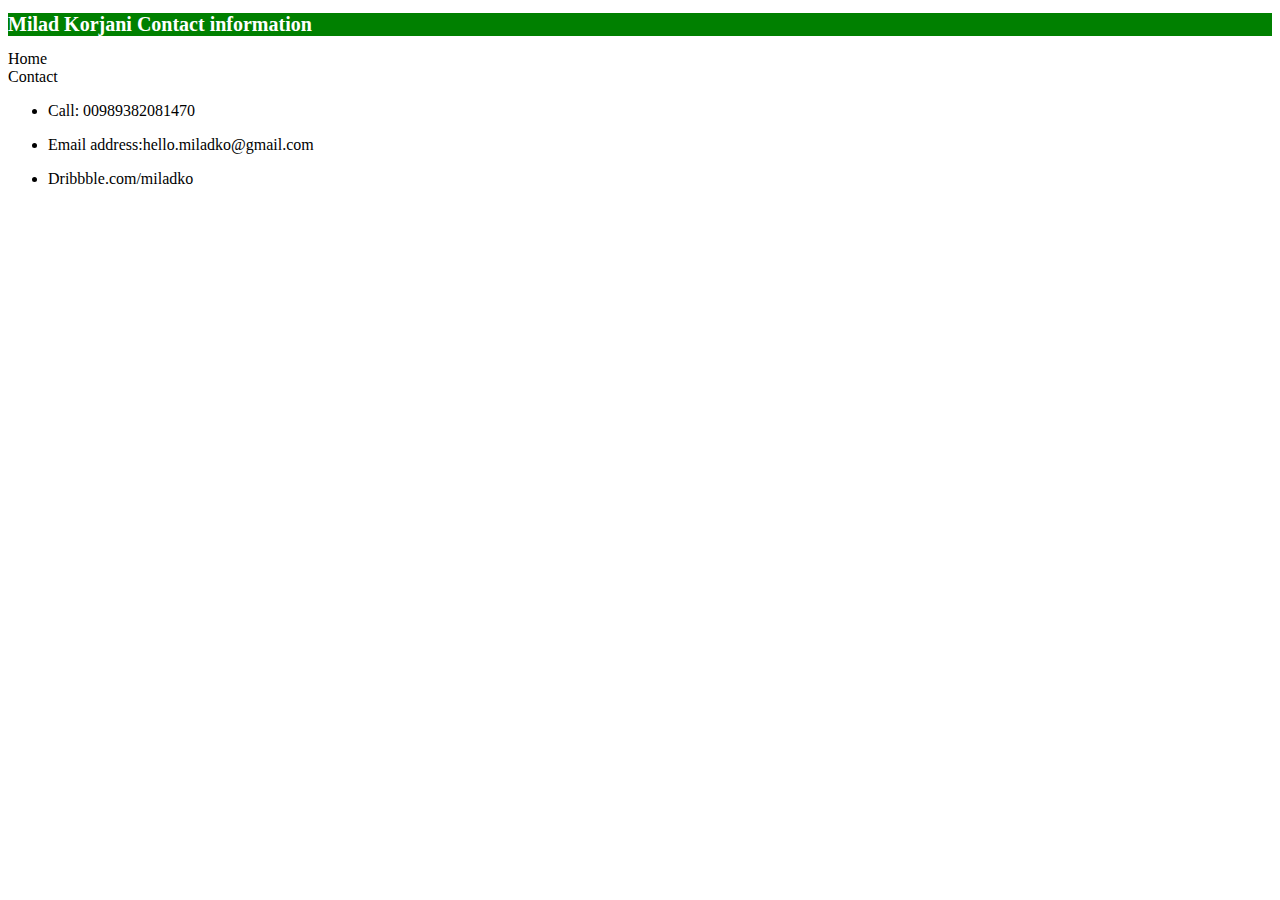
==== Contact/index.html @ 418eff0f "sixth commit" ====
<!DOCTYPE html>
<html lang="en">
<head>
    <meta charset="UTF-8">
    <meta name="viewport" content="width=device-width, initial-scale=1.0">
    <meta http-equiv="X-UA-Compatible" content="ie=edge">
    <title>Milad Korjani Home Page</title>
    <link rel="shortcut icon" href="../images/favicon.png">
    <link rel="stylesheet" href="../style.css">
</head>
<body>
    <header><h1>Milad Korjani Contact information</h1></header>
    <nav>
        <li><a href="../index.html">Home</a></li>
        <li>Contact</li>
    </nav>
    <main>
        <ul>
            <li><p>Call: 00989382081470</p></li>
            <li><p>Email address:hello.miladko@gmail.com</p></li>
            <li><p><a href="http://Dribbble.com/miladko" target="_Blank">Dribbble.com/miladko</a></p></li>
        </ul>
    </main>
</body>
</html>
---- style.css ----
header { 
    background-color: green;
}
h1 {
    font-size: 20px;
    color: white;
}
a {
    text-decoration: none;
    color: black;
}
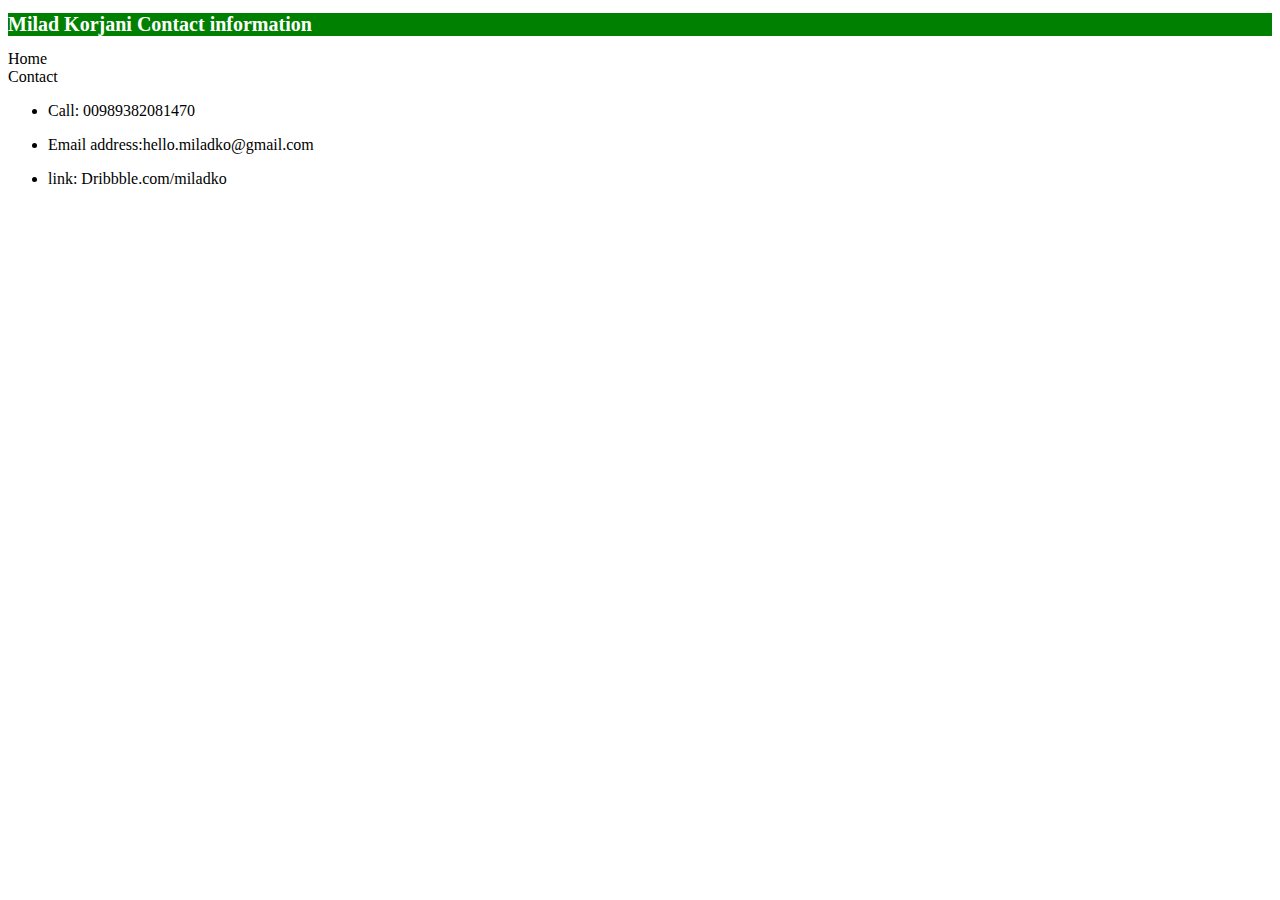
==== commit 8e5f20e5: "sixth commit" ====
--- a/Contact/index.html
+++ b/Contact/index.html
@@ -18,7 +18,7 @@
         <ul>
             <li><p>Call: 00989382081470</p></li>
             <li><p>Email address:hello.miladko@gmail.com</p></li>
-            <li><p><a href="http://Dribbble.com/miladko" target="_Blank">Dribbble.com/miladko</a></p></li>
+            <li><p>link: <a href="http://Dribbble.com/miladko" target="_Blank">Dribbble.com/miladko</a></p></li>
         </ul>
     </main>
 </body>
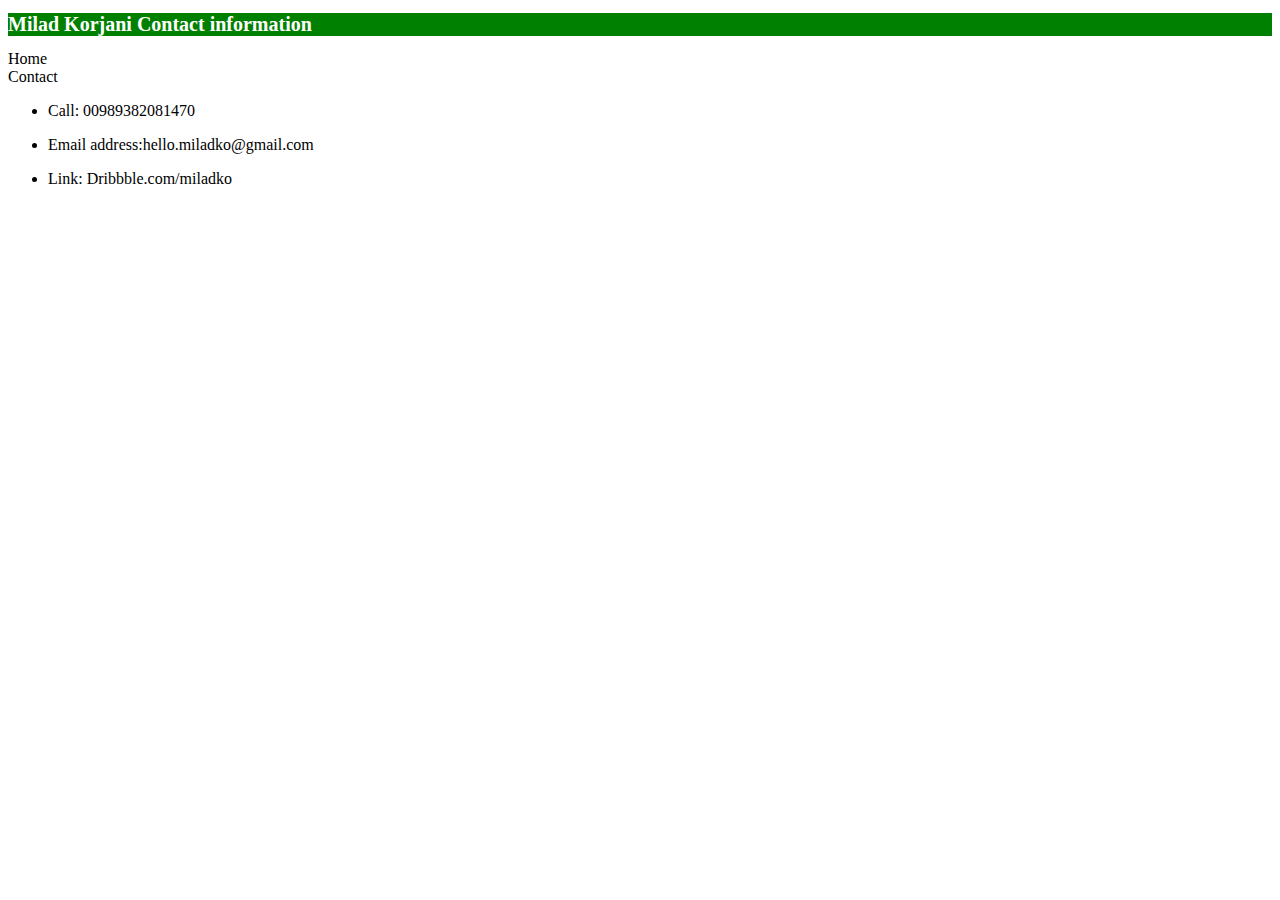
==== commit e08e2295: "sixth commit" ====
--- a/Contact/index.html
+++ b/Contact/index.html
@@ -18,7 +18,7 @@
         <ul>
             <li><p>Call: 00989382081470</p></li>
             <li><p>Email address:hello.miladko@gmail.com</p></li>
-            <li><p>link: <a href="http://Dribbble.com/miladko" target="_Blank">Dribbble.com/miladko</a></p></li>
+            <li><p>Link: <a href="http://Dribbble.com/miladko" target="_Blank">Dribbble.com/miladko</a></p></li>
         </ul>
     </main>
 </body>
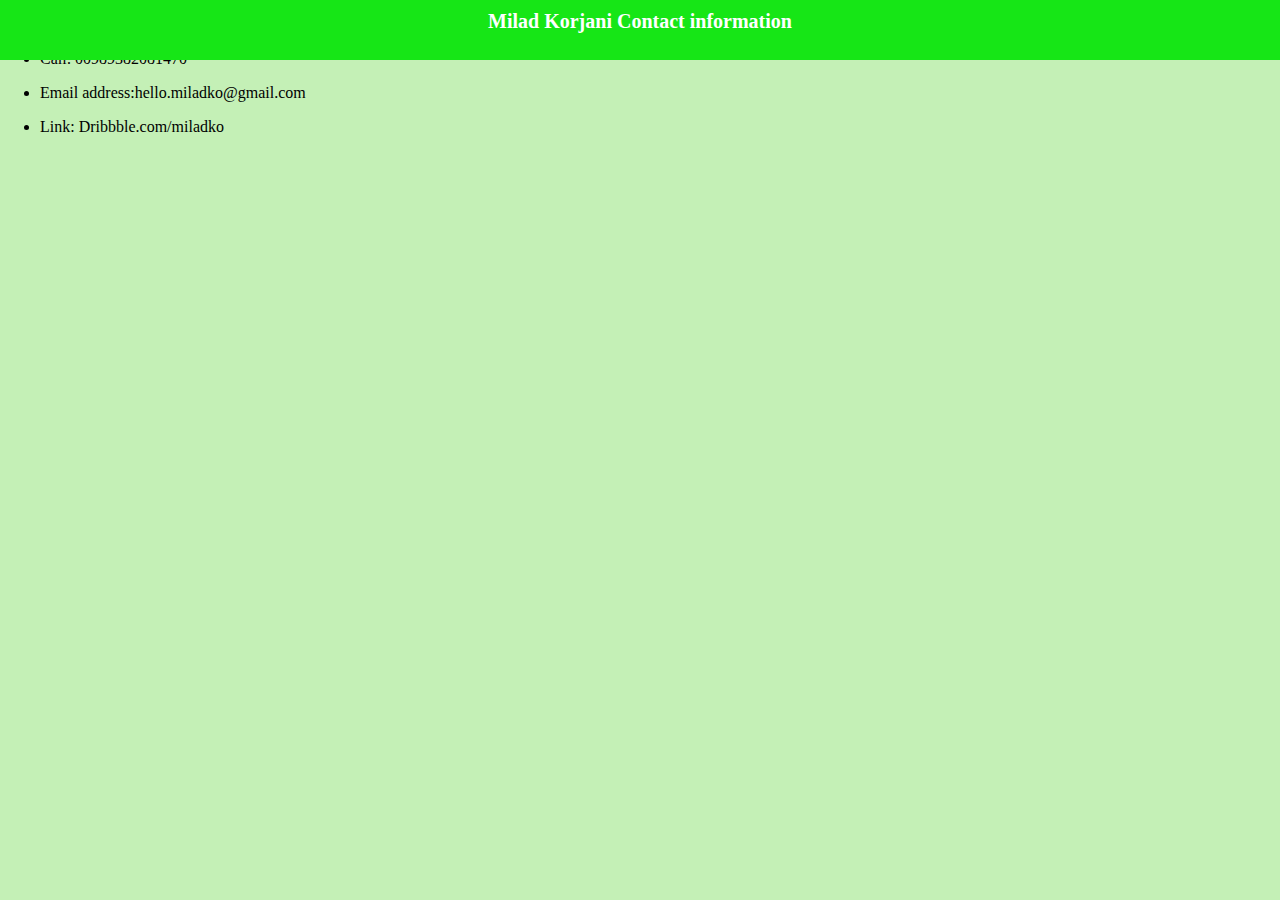
==== commit 9e58e3b1: "7th changed" ====
--- a/Contact/index.html
+++ b/Contact/index.html
@@ -11,8 +11,10 @@
 <body>
     <header><h1>Milad Korjani Contact information</h1></header>
     <nav>
+        <ul class="navigation">
         <li><a href="../index.html">Home</a></li>
         <li>Contact</li>
+        </ul>
     </nav>
     <main>
         <ul>
--- a/style.css
+++ b/style.css
@@ -1,11 +1,49 @@
-header { 
-    background-color: green;
-}
-h1 {
-    font-size: 20px;
-    color: white;
+html{
+    background-color:rgb(196, 240, 182);
 }
 a {
     text-decoration: none;
     color: black;
+}
+/*header*/
+.absolute-bar{
+    height: 70px;
+}
+body{
+    margin: 0;
+}
+h1 {
+    position: absolute;
+    top:0;
+    width: 100%;
+    Height: 40px;
+    background-color: rgb(22, 230, 22);
+    font-size: 20px;
+    color: white;
+    padding: 10px 0;
+    margin: 0;
+    text-align: center;
+}
+/*nav*/
+.navigation{
+    text-align: center;
+    padding: 0;
+}
+.navigation li, navigation a{
+    display: inline-block;
+    width: 70px;
+}
+
+.trip-text{
+    background-color: rgb(191, 248, 105);
+    padding: 10px;
+}
+.trip-text p{
+    background-color:rgb(232, 245, 52);
+    margin: 0;
+}
+.link{
+    background-color: rgb(191, 248, 105);
+    height: 70px;
+    padding: 10px;
 }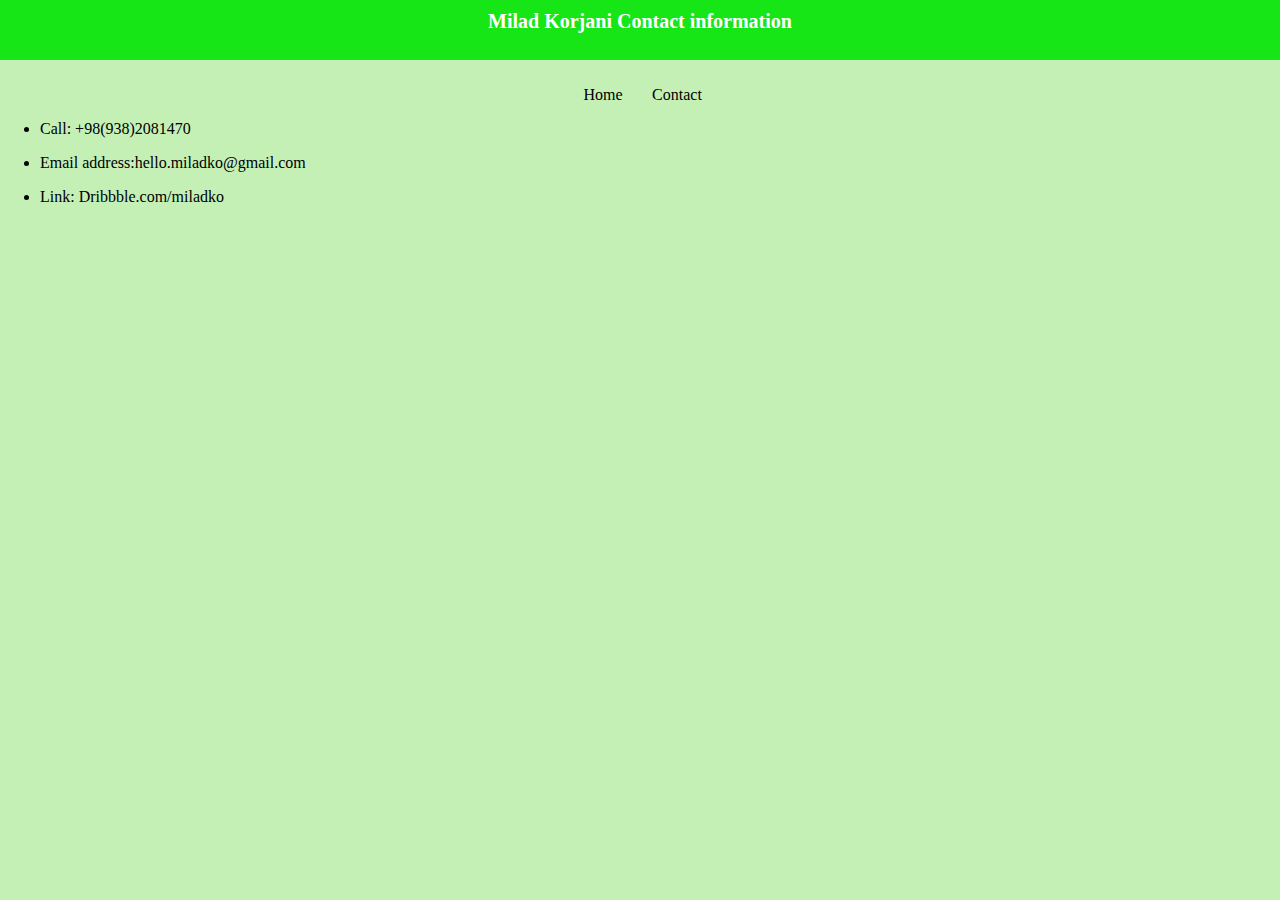
==== commit 93c398b7: "7th changed" ====
--- a/Contact/index.html
+++ b/Contact/index.html
@@ -9,7 +9,7 @@
     <link rel="stylesheet" href="../style.css">
 </head>
 <body>
-    <header><h1>Milad Korjani Contact information</h1></header>
+    <header class="absolute-bar"><h1>Milad Korjani Contact information</h1></header>
     <nav>
         <ul class="navigation">
         <li><a href="../index.html">Home</a></li>
@@ -18,7 +18,7 @@
     </nav>
     <main>
         <ul>
-            <li><p>Call: 00989382081470</p></li>
+            <li><p>Call: +98(938)2081470</p></li>
             <li><p>Email address:hello.miladko@gmail.com</p></li>
             <li><p>Link: <a href="http://Dribbble.com/miladko" target="_Blank">Dribbble.com/miladko</a></p></li>
         </ul>
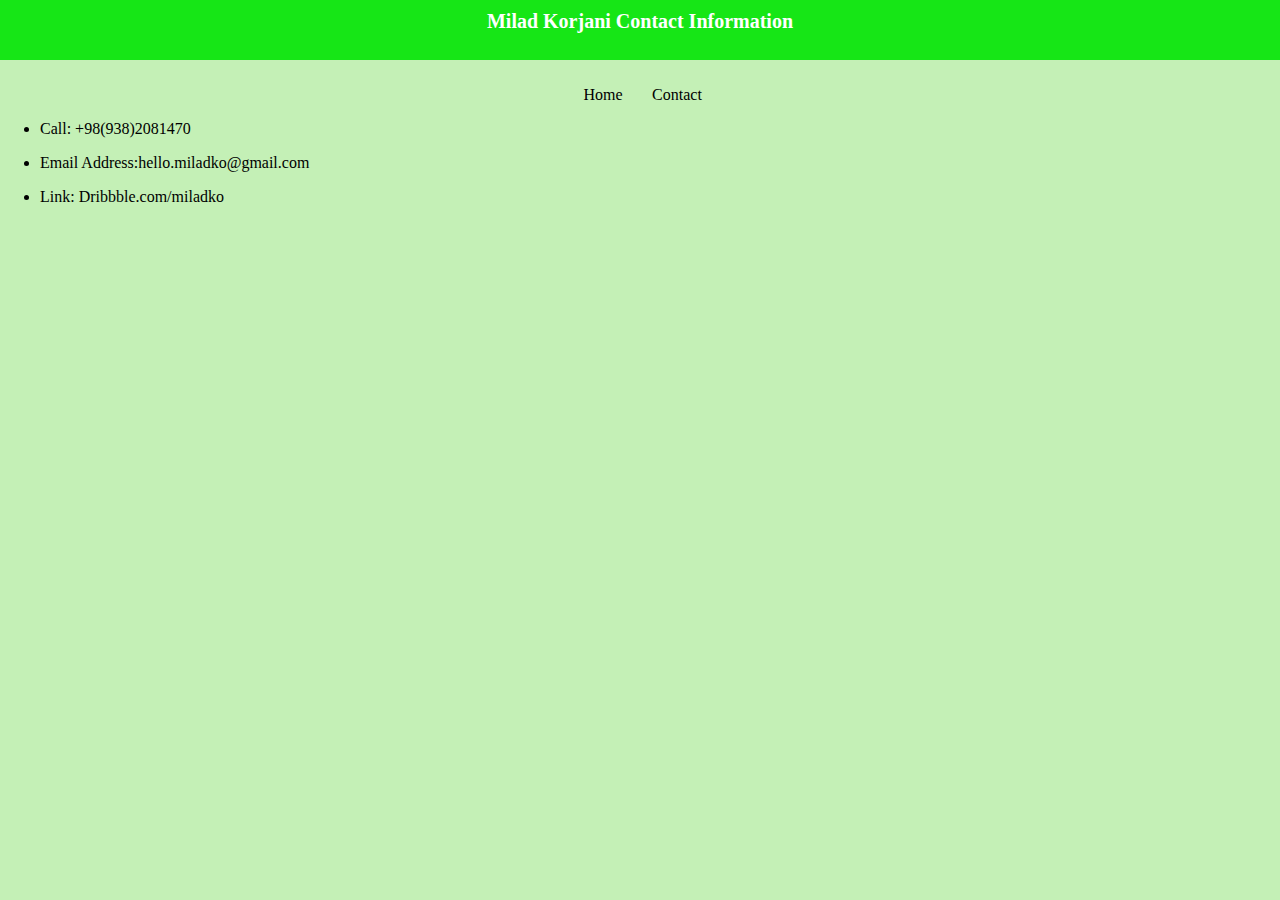
==== commit 70e53649: "7th changed" ====
--- a/Contact/index.html
+++ b/Contact/index.html
@@ -9,7 +9,7 @@
     <link rel="stylesheet" href="../style.css">
 </head>
 <body>
-    <header class="absolute-bar"><h1>Milad Korjani Contact information</h1></header>
+    <header class="absolute-bar"><h1>Milad Korjani Contact Information</h1></header>
     <nav>
         <ul class="navigation">
         <li><a href="../index.html">Home</a></li>
@@ -19,7 +19,7 @@
     <main>
         <ul>
             <li><p>Call: +98(938)2081470</p></li>
-            <li><p>Email address:hello.miladko@gmail.com</p></li>
+            <li><p>Email Address:hello.miladko@gmail.com</p></li>
             <li><p>Link: <a href="http://Dribbble.com/miladko" target="_Blank">Dribbble.com/miladko</a></p></li>
         </ul>
     </main>
--- a/style.css
+++ b/style.css
@@ -1,5 +1,6 @@
 html{
     background-color:rgb(196, 240, 182);
+    /*width: 1000px;*/
 }
 a {
     text-decoration: none;
@@ -13,7 +14,7 @@
     margin: 0;
 }
 h1 {
-    position: absolute;
+    position: relative;
     top:0;
     width: 100%;
     Height: 40px;
@@ -36,11 +37,21 @@
 
 .trip-text{
     background-color: rgb(191, 248, 105);
-    padding: 10px;
+    padding: 0;
+    display: flex;
 }
 .trip-text p{
     background-color:rgb(232, 245, 52);
+    text-align: center;
     margin: 0;
+    width: 50%;
+}
+.trip-images{
+    display: flex;
+}
+.trip-images img{
+    width: 50%;
+    height: 100%
 }
 .link{
     background-color: rgb(191, 248, 105);
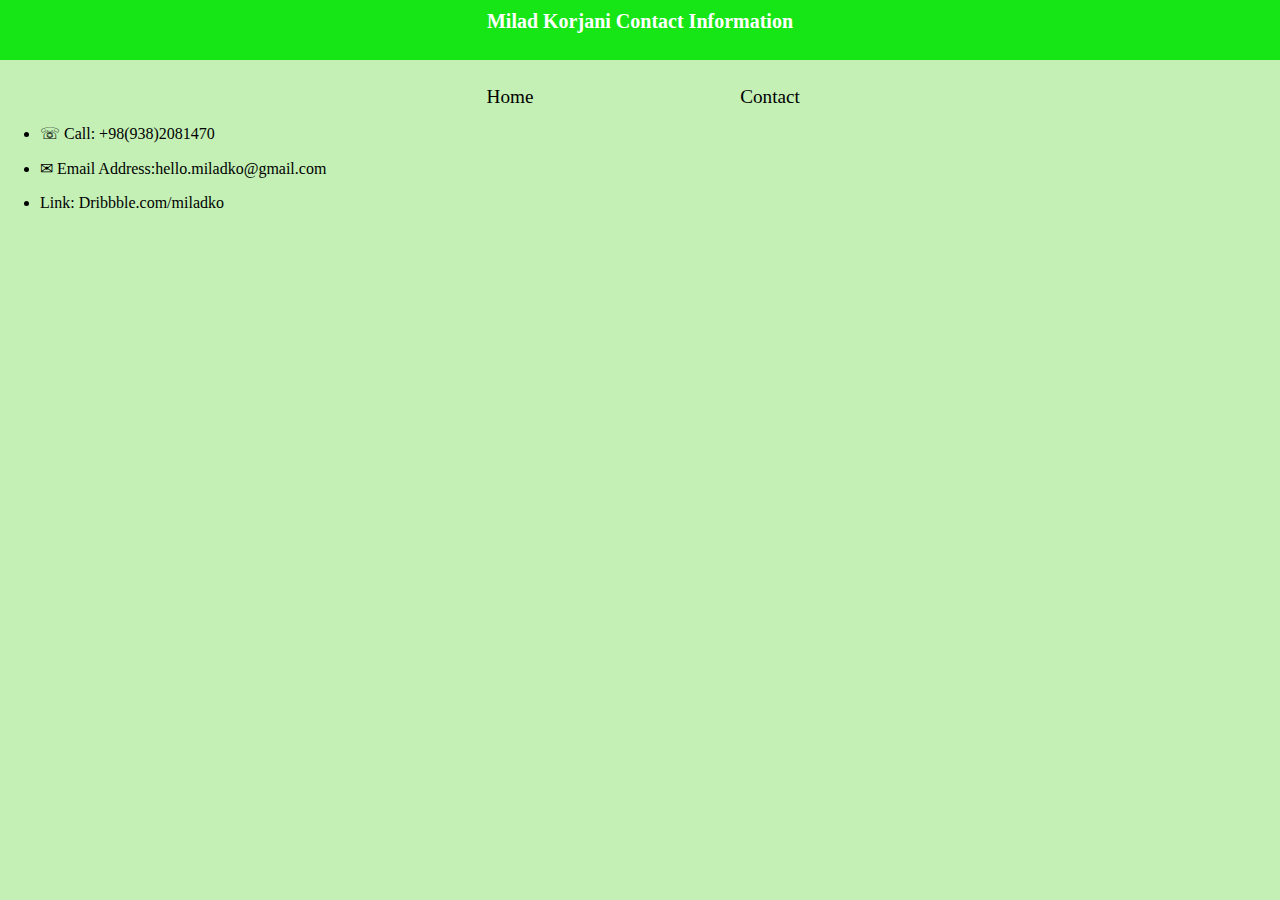
==== commit 16c1f0f9: "24 oct commit" ====
--- a/Contact/index.html
+++ b/Contact/index.html
@@ -18,8 +18,8 @@
     </nav>
     <main>
         <ul>
-            <li><p>Call: +98(938)2081470</p></li>
-            <li><p>Email Address:hello.miladko@gmail.com</p></li>
+            <li><p>☏ Call: +98(938)2081470</p></li>
+            <li><p>✉ Email Address:hello.miladko@gmail.com</p></li>
             <li><p>Link: <a href="http://Dribbble.com/miladko" target="_Blank">Dribbble.com/miladko</a></p></li>
         </ul>
     </main>
--- a/style.css
+++ b/style.css
@@ -5,6 +5,12 @@
 a {
     text-decoration: none;
     color: black;
+}
+img:hover{
+    cursor: pointer;
+}
+a:active{
+    color: orange;
 }
 /*header*/
 .absolute-bar{
@@ -14,7 +20,7 @@
     margin: 0;
 }
 h1 {
-    position: relative;
+    position: fixed;
     top:0;
     width: 100%;
     Height: 40px;
@@ -32,29 +38,54 @@
 }
 .navigation li, navigation a{
     display: inline-block;
-    width: 70px;
+    width: 20%;
+    font-size:0.9rem;
 }
-
-.trip-text{
+.design-text{
+    display: none;
+}
+/*.design-text{
     background-color: rgb(191, 248, 105);
     padding: 0;
     display: flex;
 }
-.trip-text p{
+.design-text p{
     background-color:rgb(232, 245, 52);
     text-align: center;
     margin: 0;
     width: 50%;
+}*/
+.design-images{
+    display: flex;
+    flex-wrap: wrap;
 }
-.trip-images{
-    display: flex;
-}
-.trip-images img{
-    width: 50%;
+.design-images img{
+    width: 100%;
     height: 100%
 }
 .link{
     background-color: rgb(191, 248, 105);
     height: 70px;
     padding: 10px;
+}
+@media (min-width: 400px){
+    .navigation li, navigation a{
+        font-size:1.2rem;
+    }
+}
+@media (min-width: 700px){
+    .design-images img{
+        width: 50%;
+    }
+    .design-text{
+        background-color: rgb(191, 248, 105);
+        padding: 0;
+        display: flex;
+    }
+    .design-text p{
+        background-color:rgb(232, 245, 52);
+        text-align: center;
+        margin: 0;
+        width: 50%;
+    }
 }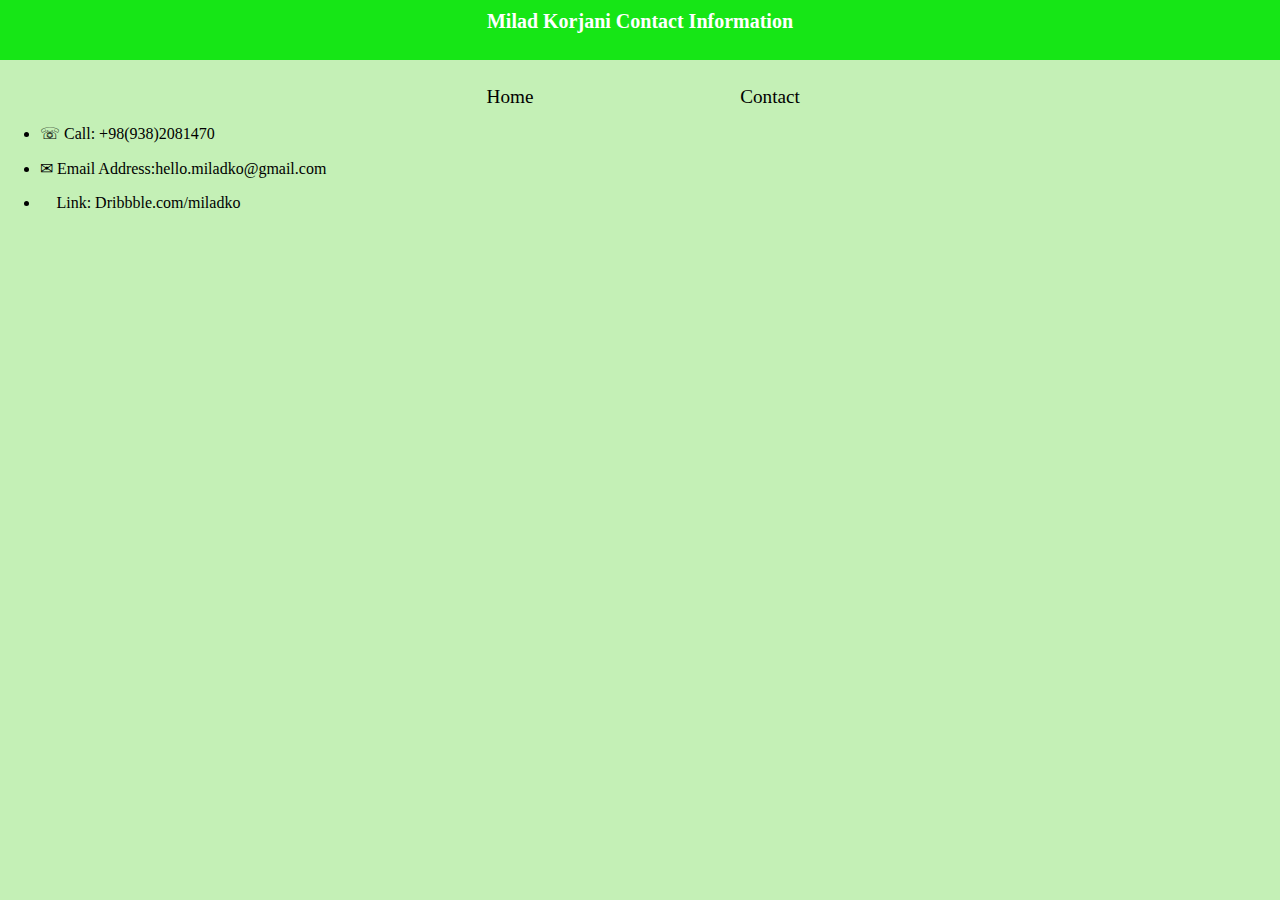
==== commit 9aa1b626: "24 oct commit" ====
--- a/Contact/index.html
+++ b/Contact/index.html
@@ -20,7 +20,7 @@
         <ul>
             <li><p>☏ Call: +98(938)2081470</p></li>
             <li><p>✉ Email Address:hello.miladko@gmail.com</p></li>
-            <li><p>Link: <a href="http://Dribbble.com/miladko" target="_Blank">Dribbble.com/miladko</a></p></li>
+            <li><p> Link: <a href="http://Dribbble.com/miladko" target="_Blank">Dribbble.com/miladko</a></p></li>
         </ul>
     </main>
 </body>
